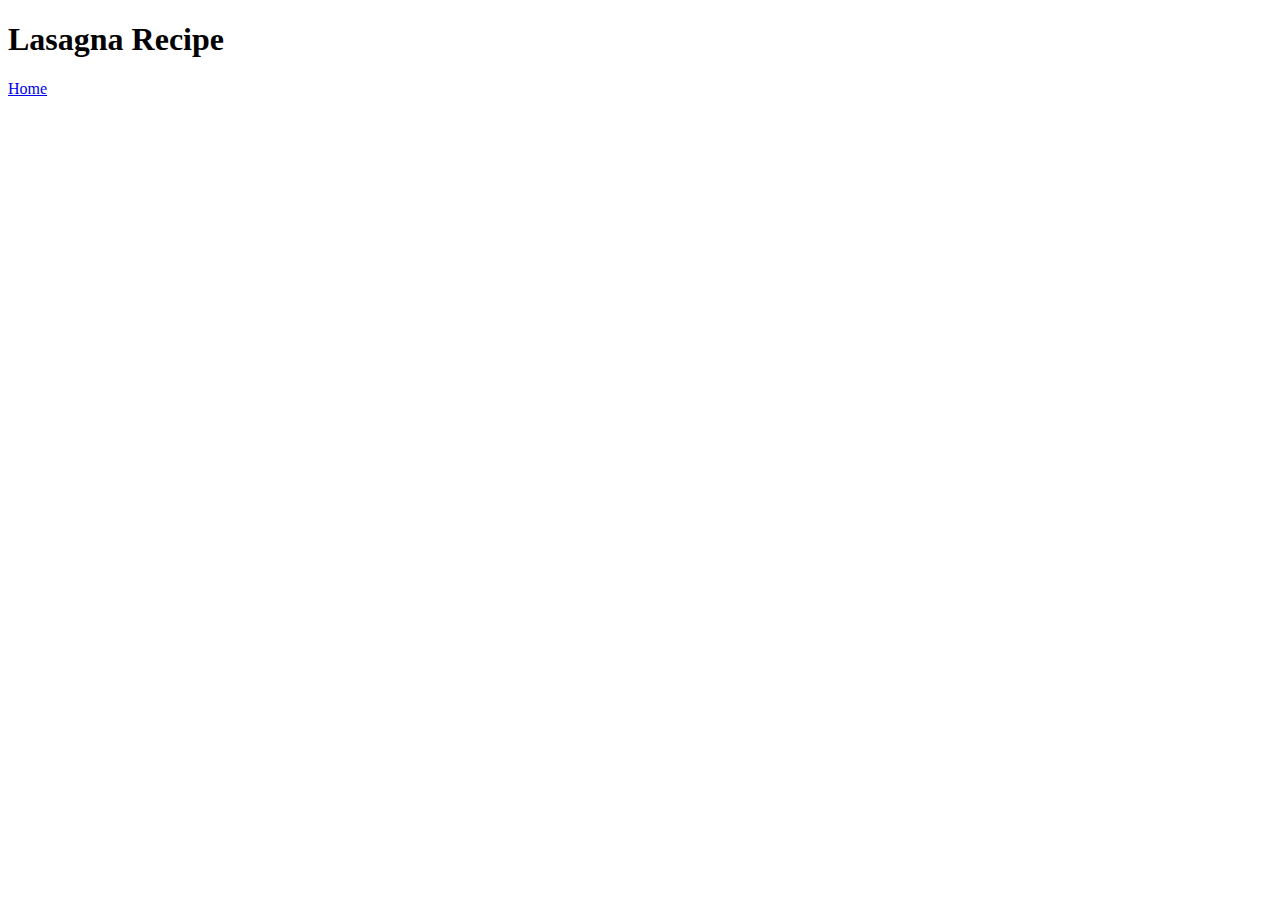
==== recipes/lasagna.html @ e562bd3d "Established the basic outline of the webpage" ====
<!DOCTYPE html>
<html lang="en">
<head>
    <meta charset="UTF-8">
    <meta name="viewport" content="width=device-width, initial-scale=1.0">
    <title>Lasgana Recipe</title>
</head>
<body>
    <h1>Lasagna Recipe</h1>
    <a href="../index.html">Home</a>
</body>
</html>
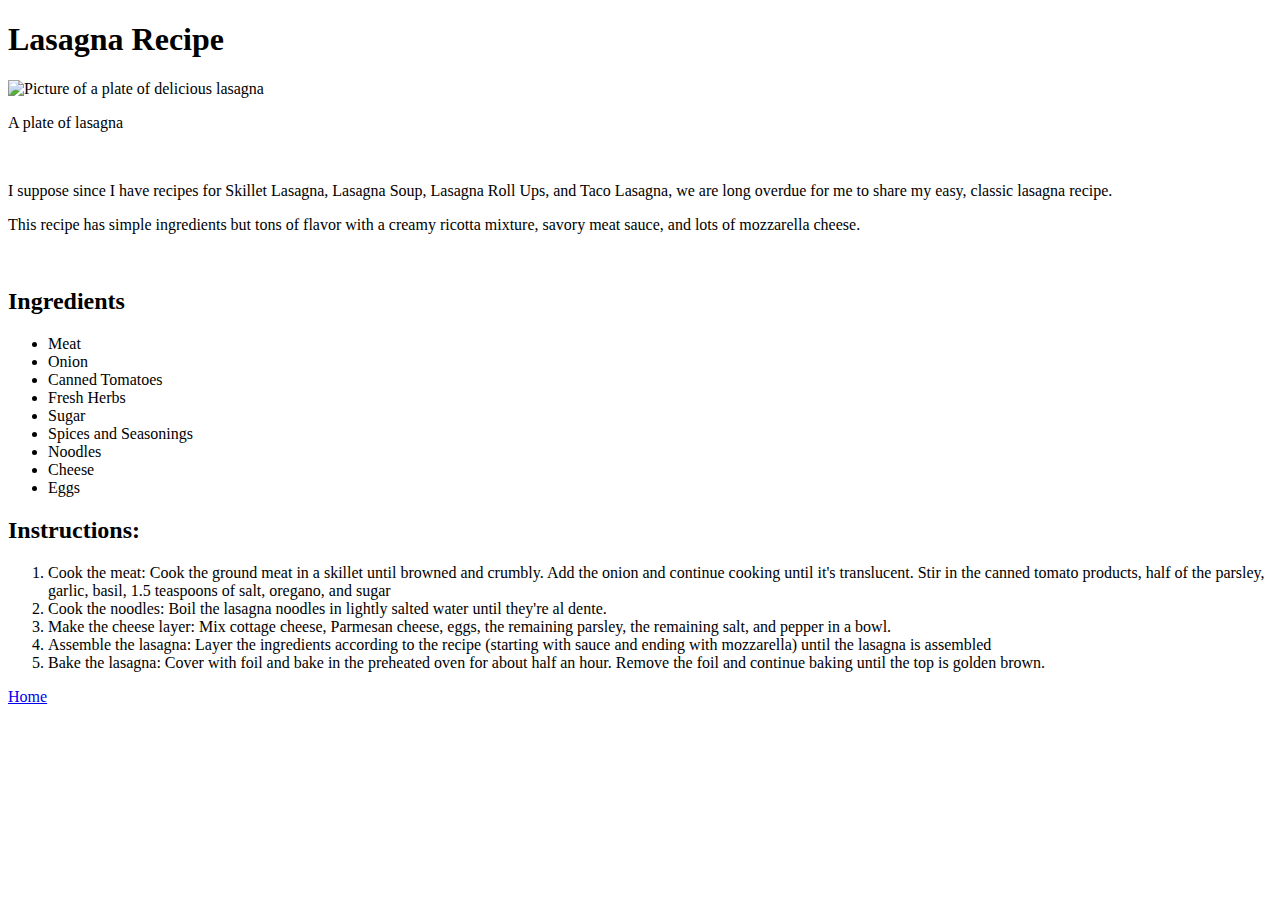
==== commit 5148397a: "Creation of parmesan chicken and spagetti pages" ====
--- a/recipes/lasagna.html
+++ b/recipes/lasagna.html
@@ -7,6 +7,35 @@
 </head>
 <body>
     <h1>Lasagna Recipe</h1>
+    <img src="https://www.allrecipes.com/thmb/p_EiwoviTKmM-tmLK1GO1Y2kWPs=/750x0/filters:no_upscale():max_bytes(150000):strip_icc():format(webp)/19344_homemade-lasagna_Rita2-1x1-1-b4f53c3ba2f4475c97665908a6fd1783.jpg" alt="Picture of a plate of delicious lasagna" width="330px">
+    <p>A plate of lasagna</p>
+    <br>
+    <p>I suppose since I have recipes for Skillet Lasagna, Lasagna Soup, Lasagna Roll Ups, and Taco Lasagna, we are long overdue for me to share my easy, classic lasagna recipe.</p>
+    <p>This recipe has simple ingredients but tons of flavor with a creamy ricotta mixture, savory meat sauce, and lots of mozzarella cheese. </p>
+    <br>
+    <h2>Ingredients</h2>
+    <ul>
+        <li>Meat</li>
+        <li>Onion</li>
+        <li>Canned Tomatoes</li>
+        <li>Fresh Herbs</li>
+        <li>Sugar</li>
+        <li>Spices and Seasonings</li>
+        <li>Noodles</li>
+        <li>Cheese</li>
+        <li>Eggs</li>
+    </ul>
+    <h2>Instructions:</h2>
+    <ol>
+        <li>Cook the meat: Cook the ground meat in a skillet until browned and crumbly. Add the onion and continue cooking until it's translucent. Stir in the canned tomato products, half of the parsley, garlic, basil, 1.5 teaspoons of salt, oregano, and sugar</li>
+        <li>Cook the noodles: Boil the lasagna noodles in lightly salted water until they're al dente.</li>
+        <li>Make the cheese layer: Mix cottage cheese, Parmesan cheese, eggs, the remaining parsley, the remaining salt, and pepper in a bowl.        </li>
+        <li>Assemble the lasagna: Layer the ingredients according to the recipe (starting with sauce and ending with mozzarella) until the lasagna is assembled</li>
+        <li>Bake the lasagna: Cover with foil and bake in the preheated oven for about half an hour. Remove the foil and continue baking until the top is golden brown.</li>
+    </ol>
+
+
+
     <a href="../index.html">Home</a>
 </body>
 </html>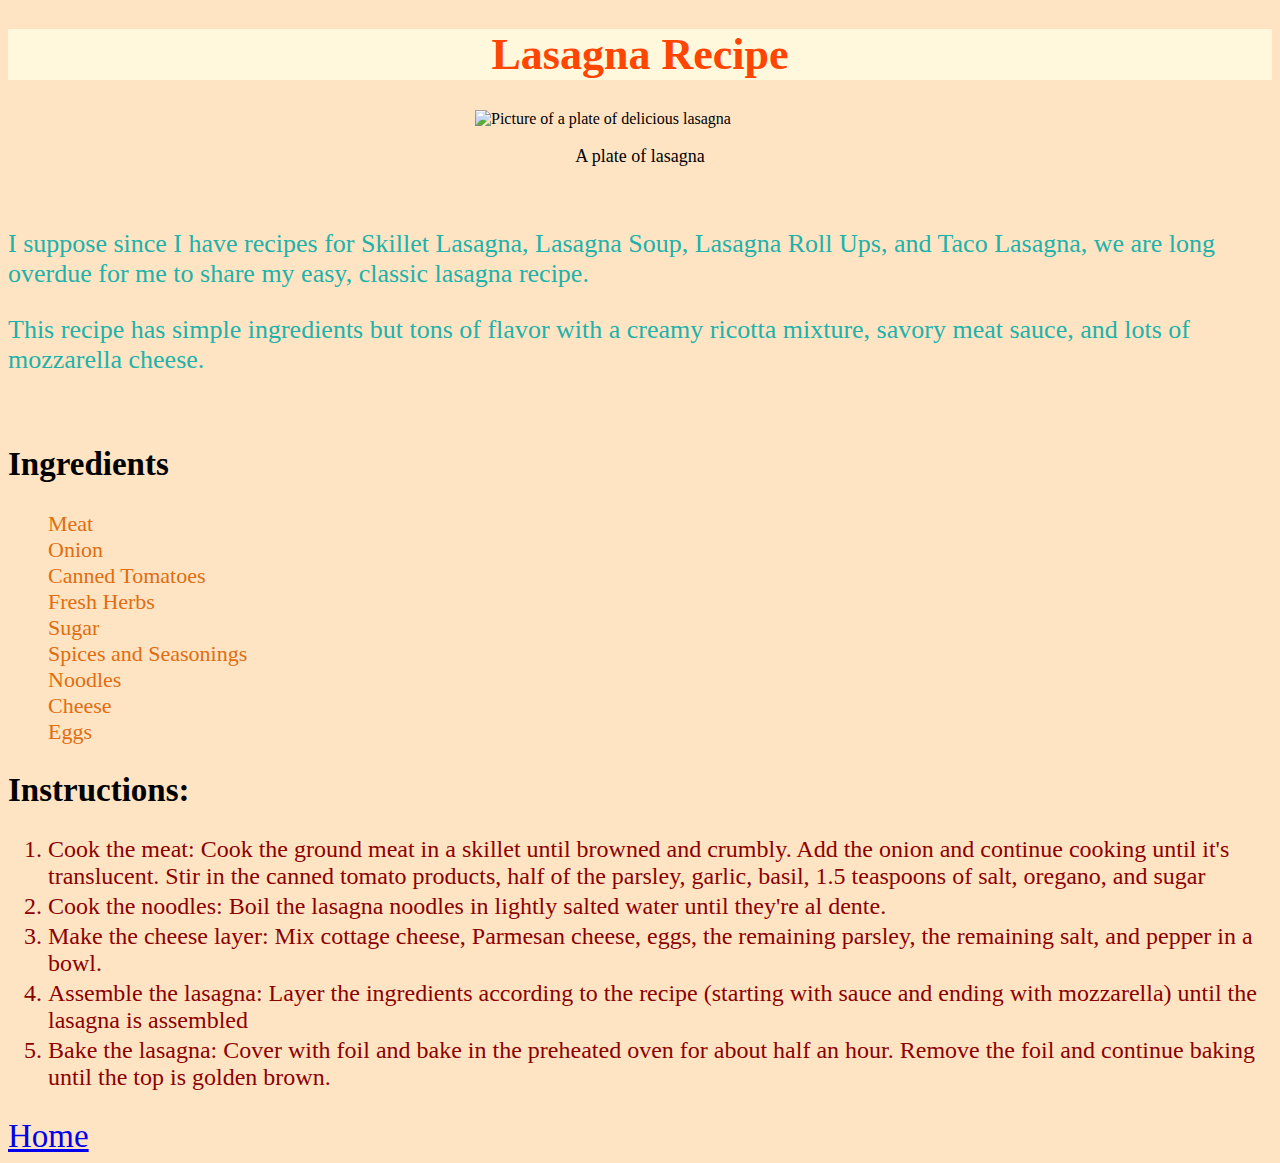
==== commit fbe0c963: "Modified the lists/links" ====
--- a/recipes/lasagna.html
+++ b/recipes/lasagna.html
@@ -4,17 +4,18 @@
     <meta charset="UTF-8">
     <meta name="viewport" content="width=device-width, initial-scale=1.0">
     <title>Lasgana Recipe</title>
+    <link rel="stylesheet" href="../style.css">
 </head>
 <body>
-    <h1>Lasagna Recipe</h1>
+    <h1 class="header lasagna">Lasagna Recipe</h1>
     <img src="https://www.allrecipes.com/thmb/p_EiwoviTKmM-tmLK1GO1Y2kWPs=/750x0/filters:no_upscale():max_bytes(150000):strip_icc():format(webp)/19344_homemade-lasagna_Rita2-1x1-1-b4f53c3ba2f4475c97665908a6fd1783.jpg" alt="Picture of a plate of delicious lasagna" width="330px">
-    <p>A plate of lasagna</p>
+    <p class="caption">A plate of lasagna</p>
     <br>
-    <p>I suppose since I have recipes for Skillet Lasagna, Lasagna Soup, Lasagna Roll Ups, and Taco Lasagna, we are long overdue for me to share my easy, classic lasagna recipe.</p>
-    <p>This recipe has simple ingredients but tons of flavor with a creamy ricotta mixture, savory meat sauce, and lots of mozzarella cheese. </p>
+    <p class="desc">I suppose since I have recipes for Skillet Lasagna, Lasagna Soup, Lasagna Roll Ups, and Taco Lasagna, we are long overdue for me to share my easy, classic lasagna recipe.</p>
+    <p class="desc">This recipe has simple ingredients but tons of flavor with a creamy ricotta mixture, savory meat sauce, and lots of mozzarella cheese. </p>
     <br>
     <h2>Ingredients</h2>
-    <ul>
+    <ul class="ingre-list">
         <li>Meat</li>
         <li>Onion</li>
         <li>Canned Tomatoes</li>
@@ -26,7 +27,7 @@
         <li>Eggs</li>
     </ul>
     <h2>Instructions:</h2>
-    <ol>
+    <ol class="instru-list">
         <li>Cook the meat: Cook the ground meat in a skillet until browned and crumbly. Add the onion and continue cooking until it's translucent. Stir in the canned tomato products, half of the parsley, garlic, basil, 1.5 teaspoons of salt, oregano, and sugar</li>
         <li>Cook the noodles: Boil the lasagna noodles in lightly salted water until they're al dente.</li>
         <li>Make the cheese layer: Mix cottage cheese, Parmesan cheese, eggs, the remaining parsley, the remaining salt, and pepper in a bowl.        </li>
@@ -36,6 +37,6 @@
 
 
 
-    <a href="../index.html">Home</a>
+    <a class="nav footer" href="../index.html">Home</a>
 </body>
 </html>--- a/style.css
+++ b/style.css
@@ -0,0 +1,75 @@
+html{
+    font-family:fantasy
+}
+/* *{
+    outline: 2px solid
+} */
+.header{
+    font-size: 44px;
+    background-color: cornsilk;
+    color:blueviolet;
+    text-align: center;
+    
+}
+.nav{
+    font-size: 33px;
+}
+body{
+    background-color: bisque;
+
+}
+.lasagna{
+    color: orangered;
+}
+p{
+    font-size: 18px;
+}
+.desc{
+    font-size: 26px;
+    color:lightseagreen; 
+}
+h2{
+    font-size: 33px;
+}
+.instru-list{
+    font-size: 24px;
+    color:darkred;
+}
+.ingre-list{
+    font-size: 22px;
+    color: rgb(224, 109, 15);
+}
+.nav.footer{
+    text-align: center;
+    
+}
+ol li{
+    padding-bottom: 3px;
+}
+.spaghetti{
+    color:firebrick;
+}
+img{
+    display: block;
+    margin-left: auto;
+    margin-right: auto;
+}
+p.caption{
+    text-align: center;
+}
+.chicken{
+    color:darkolivegreen
+}
+.link{
+    box-sizing: border-box;
+    text-align: center;
+    font-size: 36px;
+    padding: 8px;
+    border: 5px solid brown;
+    margin: 8px auto;
+    width: 500px
+}
+ul{
+    list-style-type: none;
+    
+}